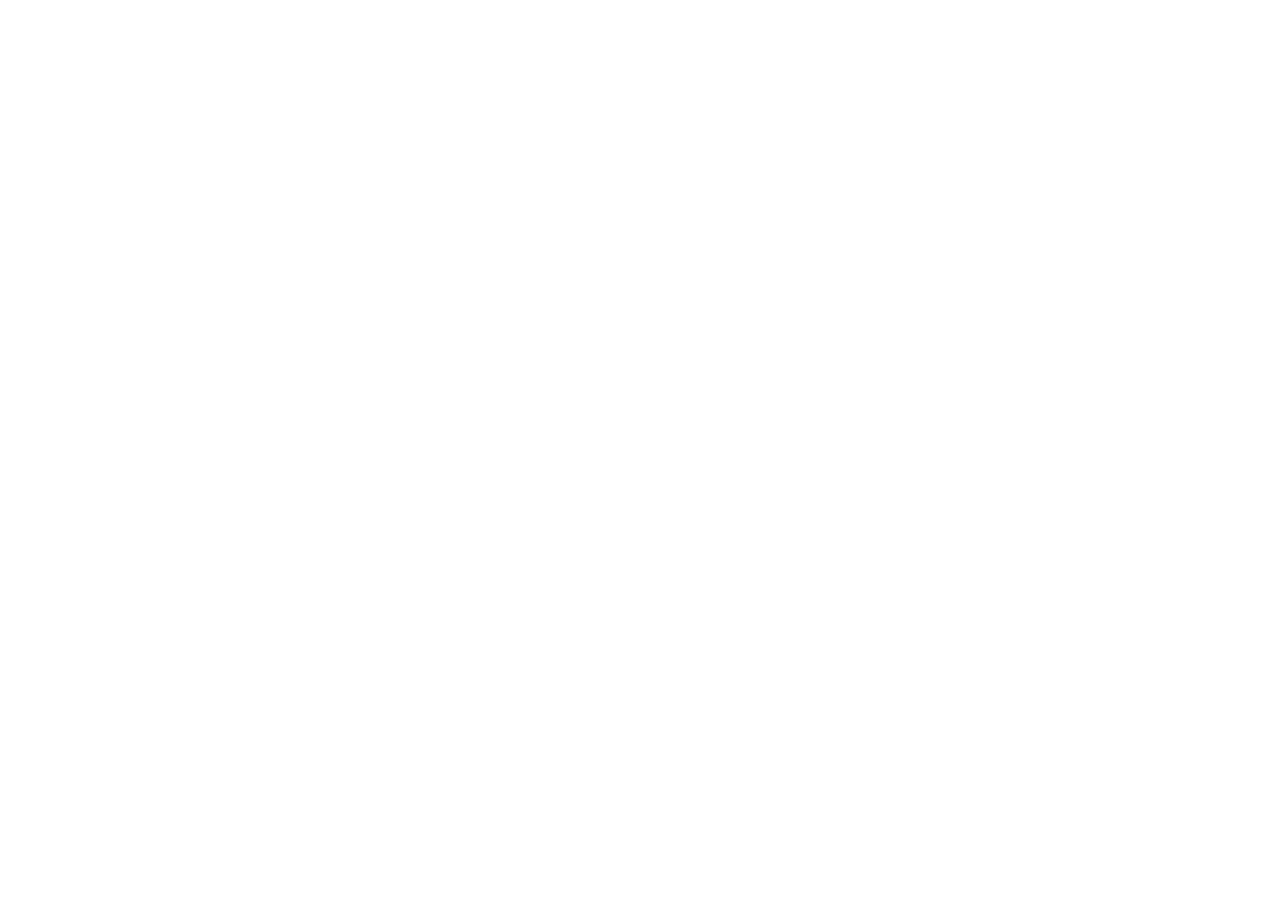
==== index.html @ 6dd8e6c4 "init: start cssMemeSlider-task (Wed, Sep 11, 2024 09:14:52 AM)" ====
<!DOCTYPE html>
<html lang="en">
<head>
    <meta charset="UTF-8">
    <meta name="viewport" content="width=device-width, initial-scale=1.0">
    <title>CSS Meme Slider</title>
    <link rel="stylesheet" href="./style.css">
</head>
<body>
    
</body>
</html>
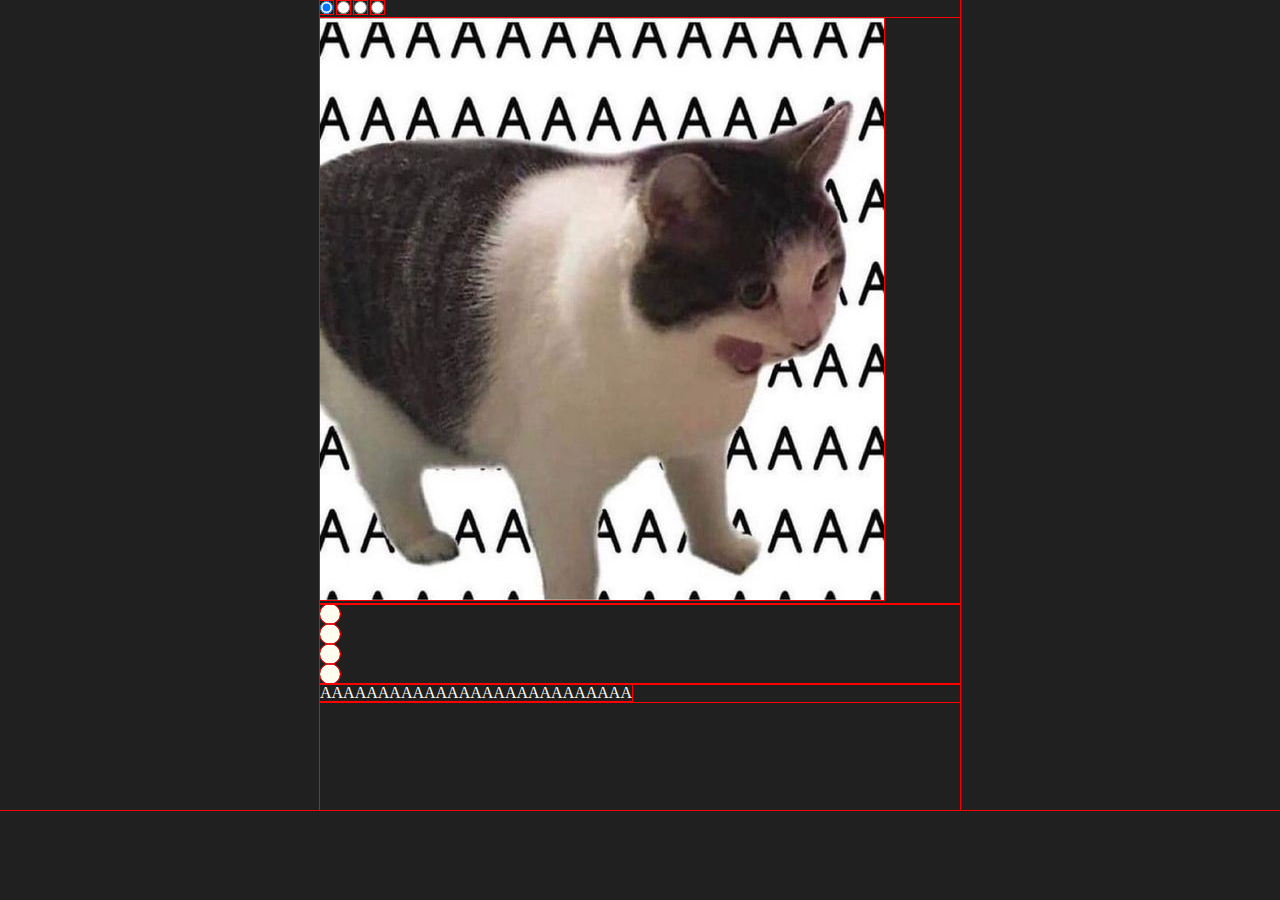
==== commit 56a7787d: "feat: add architecture, some styles (Wed, Sep 11, 2024 01:37:16 PM)" ====
--- a/index.html
+++ b/index.html
@@ -1,12 +1,39 @@
 <!DOCTYPE html>
 <html lang="en">
+
 <head>
     <meta charset="UTF-8">
     <meta name="viewport" content="width=device-width, initial-scale=1.0">
     <title>CSS Meme Slider</title>
     <link rel="stylesheet" href="./style.css">
 </head>
+
 <body>
-    
+    <div class="slider-body">
+        <input type="radio" id="radio1" name="memes" value="meme-1" checked>
+        <input type="radio" id="radio2" name="memes" value="meme-2" >
+        <input type="radio" id="radio3" name="memes" value="meme-3" >
+        <input type="radio" id="radio4" name="memes" value="meme-4" >
+        <div class="wrapper">
+            <img class='first' src="./images/meme-1.jpg" alt="meme-1">
+            <img class='second' src="./images/meme-2.jpg" alt="meme-2">
+            <img class='third' src="./images/meme-3.jpg" alt="meme-3">
+            <img class='fourth' src="./images/meme-4.jpg" alt="meme-4">
+        </div>
+        <div>
+            <label for="radio1"><div class="dot"></div></label>
+            <label for="radio2"><div class="dot"></div></label>
+            <label for="radio3"><div class="dot"></div></label>
+            <label for="radio4"><div class="dot"></div></label>
+        </div>
+        <div>
+            <p class='first'>AAAAAAAAAAAAAAAAAAAAAAAAAAA</p>
+            <p class='second'>Stay negative.</p>
+            <p class='third'>It's a beautiful day to destroy patriarchy</p>
+            <p class='fourth'>HEY bitch...</p>
+        </div>
+    </div>
+
 </body>
+
 </html>--- a/style.css
+++ b/style.css
@@ -0,0 +1,42 @@
+
+* {
+    margin: 0;
+    padding: 0;
+    box-sizing: border-box;
+    outline: red 1px solid;
+}
+body {
+    background-color: #202020;
+}
+.slider-body {
+    width: 50vw;
+    height: 90vh;
+    margin: auto;
+}
+img {
+    display: none;
+}
+.dot {
+    background-color: #fffcf0;
+    border-radius: 50%;
+    width: 20px;
+    height: 20px;
+}
+p {
+    display: none;
+    color: #fffcf0;
+}
+
+
+#radio1:checked ~ div .first {
+    display: initial !important;
+}
+#radio2:checked ~ div .second {
+    display: initial !important;
+}
+#radio3:checked ~ div .third {
+    display: initial !important;
+}
+#radio4:checked ~ div .fourth {
+    display: initial !important;
+}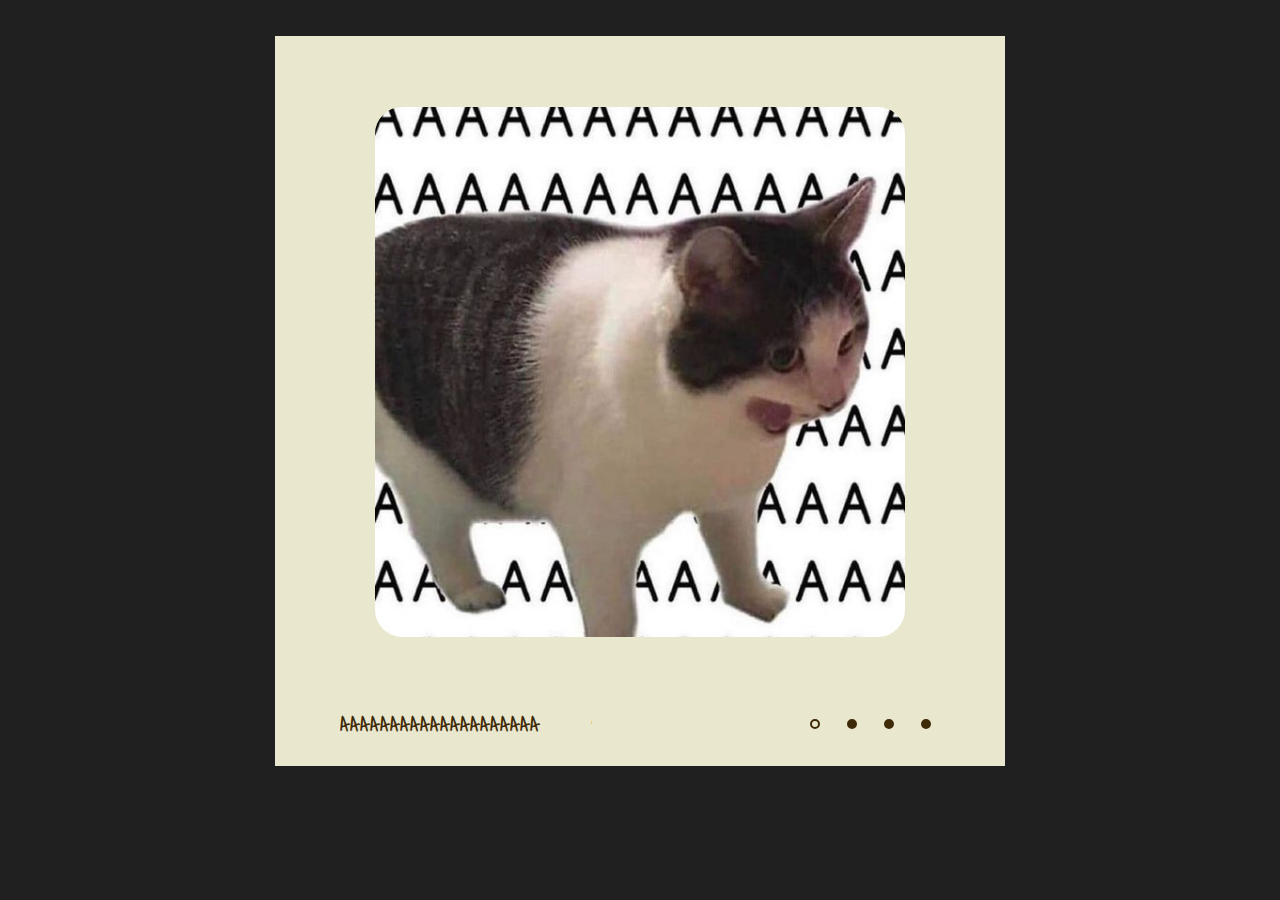
==== commit 205b029e: "feat: add animation (Fri, Sep 13, 2024 08:02:44 PM)" ====
--- a/index.html
+++ b/index.html
@@ -11,26 +11,40 @@
 <body>
     <div class="slider-body">
         <input type="radio" id="radio1" name="memes" value="meme-1" checked>
-        <input type="radio" id="radio2" name="memes" value="meme-2" >
-        <input type="radio" id="radio3" name="memes" value="meme-3" >
-        <input type="radio" id="radio4" name="memes" value="meme-4" >
+        <input type="radio" id="radio2" name="memes" value="meme-2">
+        <input type="radio" id="radio3" name="memes" value="meme-3">
+        <input type="radio" id="radio4" name="memes" value="meme-4">
         <div class="wrapper">
-            <img class='first' src="./images/meme-1.jpg" alt="meme-1">
-            <img class='second' src="./images/meme-2.jpg" alt="meme-2">
-            <img class='third' src="./images/meme-3.jpg" alt="meme-3">
-            <img class='fourth' src="./images/meme-4.jpg" alt="meme-4">
+            <div class="div-images">
+                <img class='first' src="./images/meme-1.jpg" alt="meme-1">
+                <img class='second' src="./images/meme-2.jpg" alt="meme-2">
+                <img class='third' src="./images/meme-3.jpg" alt="meme-3">
+                <img class='fourth' src="./images/meme-4.jpg" alt="meme-4">
+            </div>
         </div>
-        <div>
-            <label for="radio1"><div class="dot"></div></label>
-            <label for="radio2"><div class="dot"></div></label>
-            <label for="radio3"><div class="dot"></div></label>
-            <label for="radio4"><div class="dot"></div></label>
-        </div>
-        <div>
-            <p class='first'>AAAAAAAAAAAAAAAAAAAAAAAAAAA</p>
-            <p class='second'>Stay negative.</p>
-            <p class='third'>It's a beautiful day to destroy patriarchy</p>
-            <p class='fourth'>HEY bitch...</p>
+        <div class="div-wrap">
+            <div class="div-controls">
+                <label id='control1' for="radio1">
+                    <div class="control"></div>
+                </label>
+                <label id='control2' for="radio2">
+                    <div class="control"></div>
+                </label>
+                <label id='control3' for="radio3">
+                    <div class="control"></div>
+                </label>
+                <label id='control4' for="radio4">
+                    <div class="control"></div>
+                </label>
+            </div>
+            <div class="div-text-wrap">
+                <div class="div-text">
+                    <p class='first'>AAAAAAAAAAAAAAAAAAAA</p>
+                    <p class='second'>Stay negative</p>
+                    <p class='third'>It's a beautiful day</p>
+                    <p class='fourth'>HEY bitch...</p>
+                </div>
+            </div>
         </div>
     </div>
 
--- a/style.css
+++ b/style.css
@@ -1,42 +1,166 @@
+@font-face {
+    font-family: ShadowsIntoLight;
+    src: url(./fonts/Shadows_Into_Light/ShadowsIntoLight-Regular.ttf);
+}
 
 * {
     margin: 0;
     padding: 0;
     box-sizing: border-box;
-    outline: red 1px solid;
 }
+
 body {
     background-color: #202020;
 }
+
 .slider-body {
-    width: 50vw;
+    max-width: 730px;
+    max-height: 730px;
+    width: 90vh;
     height: 90vh;
-    margin: auto;
+    margin: 4vh auto;
+    display: flex;
+    flex-direction: column;
+    justify-content: space-between;
+    column-gap: 20%;
+    background-color: #e9e7cd;
+    padding: 2vw;
+    gap: 2vw
 }
-img {
+
+input {
     display: none;
 }
-.dot {
-    background-color: #fffcf0;
+
+.wrapper {
+    height: 80vh;
+    width: 80vh;
+    max-width: 530px;
+    max-height: 530px;
+    margin: auto;
+    overflow: hidden;
+    display: flex;
+    justify-content: start;
+    align-items: center;
+    border-radius: 3vh;
+}
+
+.div-images {
+    display: flex;
+    width: 100%;
+    transition: all 0.5s ease-in-out;
+}
+
+img {
+    width: 80vh;
+    max-width: 530px;
+    height: auto;
+}
+
+.div-wrap {
+    display: flex;
+    justify-content: space-between;
+    align-items: center;
+    width: 80vh;
+    max-width: 600px;
+    align-self: center;
+
+}
+
+.div-controls {
+    display: flex;
+    order: 3;
+    gap: 1vh;
+
+}
+
+label {
+    padding: 1vh;
+
+}
+
+.control {
+    background-color: #3f2a08;
     border-radius: 50%;
-    width: 20px;
-    height: 20px;
+    width: 10px;
+    height: 10px;
+    border: 2px solid #3f2a08;
 }
+
+label:hover .control {
+    background-color: #8B4513;
+    border-color: #8B4513;
+}
+
+.div-text-wrap {
+    display: flex;
+    overflow: hidden;
+    width: 28vh;
+}
+
+.div-text {
+    width: 112vh;
+    transition: all 0.5s ease-in-out;
+    display: flex;
+
+}
+
 p {
-    display: none;
-    color: #fffcf0;
+    display: block;
+    color: #3f2a08;
+    font-size: 20px;
+    font-family: ShadowsIntoLight;
+    font-weight: 800;
+    letter-spacing: .1em;
+    white-space: nowrap;
+    width: 28vh;
 }
 
 
-#radio1:checked ~ div .first {
-    display: initial !important;
+#radio1:checked~.wrapper .div-images {
+    transform: translateX(0);
 }
-#radio2:checked ~ div .second {
-    display: initial !important;
+
+#radio2:checked~.wrapper .div-images {
+    transform: translateX(-100%);
 }
-#radio3:checked ~ div .third {
-    display: initial !important;
+
+#radio3:checked~.wrapper .div-images {
+    transform: translateX(-200%);
 }
-#radio4:checked ~ div .fourth {
-    display: initial !important;
+
+#radio4:checked~.wrapper .div-images {
+    transform: translateX(-300%);
+}
+
+#radio1:checked~.div-wrap .div-text-wrap .div-text {
+    transform: translateX(0);
+}
+
+#radio2:checked~.div-wrap .div-text-wrap .div-text {
+    transform: translateX(-25%);
+}
+
+#radio3:checked~.div-wrap .div-text-wrap .div-text {
+    transform: translateX(-50%);
+}
+
+#radio4:checked~.div-wrap .div-text-wrap .div-text {
+    transform: translateX(-75%);
+}
+
+#radio1:checked~.div-wrap .div-controls #control1 .control {
+    background-color: transparent !important;
+}
+
+#radio2:checked~.div-wrap .div-controls #control2 .control {
+    background-color: transparent !important;
+}
+
+#radio3:checked~.div-wrap .div-controls #control3 .control {
+    background-color: transparent !important;
+}
+
+#radio4:checked~.div-wrap .div-controls #control4 .control {
+    background-color: transparent !important;
 }